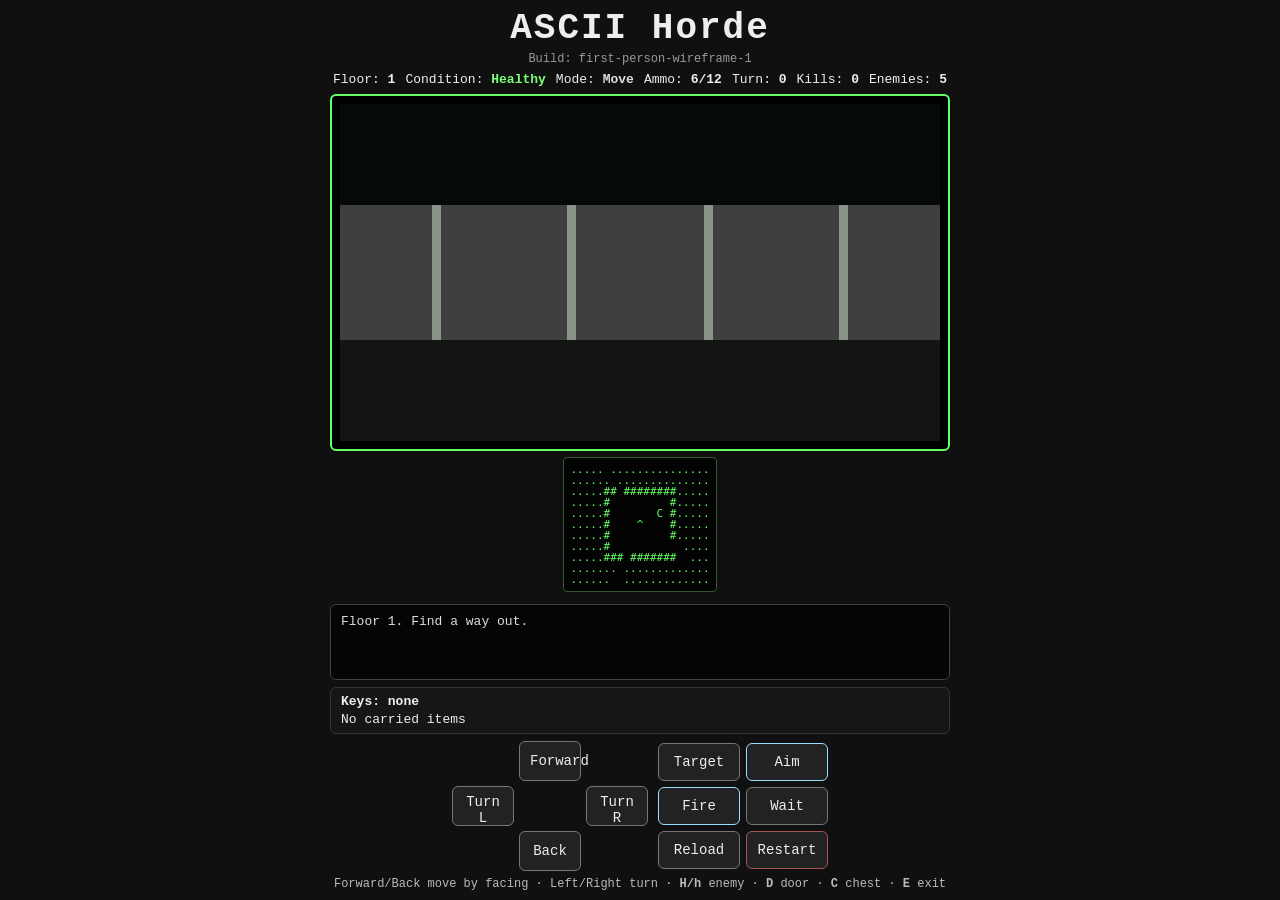
==== index.html @ a2d9022e "Load canvas renderer on experimental branch" ====
<!doctype html>
<html lang="en">
  <head>
    <meta charset="UTF-8" />
    <meta name="viewport" content="width=device-width, initial-scale=1.0, viewport-fit=cover" />
    <title>ASCII Horde</title>

    <link rel="stylesheet" href="./style.css?v=wireframe1" />

    <style>
      * { box-sizing: border-box; }

      html,
      body {
        width: 100%;
        height: 100%;
        margin: 0;
        overflow: hidden;
        overscroll-behavior: none;
        touch-action: none;
      }

      body {
        position: fixed;
        inset: 0;
        min-height: 100dvh;
        background: #101010;
        color: #eeeeee;
        font-family: "Courier New", Courier, monospace;
      }

      .game-shell {
        width: min(760px, 100vw);
        height: 100dvh;
        margin: 0 auto;
        padding: 8px;
        text-align: center;
        overflow: hidden;
      }

      .title-block { margin-bottom: 4px; }

      h1 {
        margin: 0;
        font-size: clamp(22px, 6vw, 36px);
        letter-spacing: 2px;
      }

      h2 { margin: 0 0 10px; }

      .build {
        margin-top: 3px;
        color: #999999;
        font-size: 12px;
      }

      .hud {
        display: flex;
        flex-wrap: wrap;
        justify-content: center;
        gap: 5px 10px;
        margin: 6px auto;
        font-size: 13px;
        line-height: 1.2;
      }

      .condition { font-weight: 700; }
      .healthy { color: #77ff77; }
      .injured { color: #ffd166; }
      .critical { color: #ff6666; }
      .aiming { color: #99ddff; }
      .moving { color: #dddddd; }

      .view-wrap {
        position: relative;
        display: inline-block;
        width: min(620px, 100%);
      }

      .first-person-view {
        width: 100%;
        min-height: 220px;
        margin: 0 auto;
        padding: 8px;
        background: #000000;
        color: #66ff66;
        border: 2px solid #66ff66;
        border-radius: 6px;
        overflow: hidden;
        user-select: none;
        touch-action: manipulation;
      }

      .fp-svg-wrap {
        width: 100%;
        height: 202px;
        margin: 0 auto;
      }

      .fp-svg {
        display: block;
        width: 100%;
        height: 100%;
        background: radial-gradient(circle at center, #111 0%, #050505 72%, #000 100%);
      }

      .fp-line {
        stroke: #2f7a2f;
        stroke-width: 2;
        fill: none;
        opacity: 0.85;
      }

      .fp-line-dim {
        stroke: #1d4d1d;
        stroke-width: 1.5;
        fill: none;
        opacity: 0.45;
      }

      .fp-wall-plane {
        fill: rgba(150, 150, 150, 0.06);
        stroke: #888888;
        stroke-width: 2.5;
      }

      .fp-side-wall {
        fill: rgba(130, 130, 130, 0.045);
        stroke: #777777;
        stroke-width: 1.8;
      }

      .fp-wire {
        fill: none;
        stroke-width: 3;
        stroke-linecap: round;
        stroke-linejoin: round;
      }

      .fp-wire-thin {
        fill: none;
        stroke-width: 2;
        stroke-linecap: round;
        stroke-linejoin: round;
      }

      .fp-fill-soft {
        fill: rgba(255, 255, 255, 0.035);
      }

      .fp-target-glow {
        fill: rgba(238, 238, 238, 0.16);
        stroke: #eeeeee;
        stroke-width: 2;
      }

      .fp-gray { stroke: #aaaaaa; fill: #aaaaaa; }
      .fp-red { stroke: #ff6666; fill: #ff6666; }
      .fp-blue { stroke: #66aaff; fill: #66aaff; }
      .fp-yellow { stroke: #ffee66; fill: #ffee66; }
      .fp-keygreen { stroke: #77ff77; fill: #77ff77; }
      .fp-white { stroke: #eeeeee; fill: #eeeeee; }
      .fp-enemy { stroke: #ff9999; fill: #ff9999; }
      .fp-enemy-injured { stroke: #ffcc66; fill: #ffcc66; }
      .fp-enemy-critical { stroke: #ff5555; fill: #ff5555; }
      .fp-ammo { stroke: #99ddff; fill: #99ddff; }

      .mini-map {
        display: block;
        width: min-content;
        max-width: 100%;
        margin: 6px auto 0;
        padding: 6px;
        background: #030303;
        color: #66ff66;
        border: 1px solid #335533;
        border-radius: 4px;
        text-align: left;
        font-size: 11px;
        line-height: 1;
        white-space: pre;
        overflow: hidden;
        user-select: none;
      }

      .message-log {
        width: min(620px, 100%);
        min-height: 76px;
        max-height: 84px;
        margin: 7px auto 0;
        padding: 7px 10px;
        background: #050505;
        border: 1px solid #444444;
        border-radius: 6px;
        text-align: left;
        color: #dddddd;
        font-size: 13px;
        overflow: hidden;
      }

      .message-log p { margin: 2px 0; }

      .inventory {
        width: min(620px, 100%);
        margin: 7px auto;
        padding: 6px 10px;
        background: #161616;
        border: 1px solid #333333;
        border-radius: 6px;
        text-align: left;
        font-size: 13px;
        max-height: 74px;
        overflow: hidden;
      }

      .inventory-row {
        display: flex;
        align-items: center;
        justify-content: space-between;
        gap: 8px;
        margin-top: 3px;
      }

      .controls {
        display: flex;
        flex-wrap: wrap;
        justify-content: center;
        align-items: center;
        gap: 10px;
        margin-top: 7px;
      }

      .dpad {
        display: grid;
        grid-template-columns: 62px 62px 62px;
        grid-template-rows: 40px 40px 40px;
        gap: 5px;
        grid-template-areas:
          ". up ."
          "left . right"
          ". down .";
      }

      .up { grid-area: up; }
      .down { grid-area: down; }
      .left { grid-area: left; }
      .right { grid-area: right; }

      .actions {
        display: grid;
        grid-template-columns: repeat(2, 82px);
        gap: 6px;
      }

      .btn {
        min-height: 38px;
        padding: 7px 10px;
        background: #222222;
        color: #eeeeee;
        border: 1px solid #777777;
        border-radius: 6px;
        font-family: inherit;
        font-size: 14px;
        cursor: pointer;
        touch-action: manipulation;
        -webkit-appearance: none;
        appearance: none;
      }

      .btn:hover,
      .btn:focus {
        background: #333333;
        outline: 2px solid #66ff66;
        outline-offset: 2px;
      }

      .primary-action { border-color: #99ddff; }
      .danger-action { border-color: #aa5555; }

      .overlay {
        position: absolute;
        inset: 0;
        display: grid;
        place-items: center;
        background: rgba(0, 0, 0, 0.68);
        z-index: 10;
      }

      .hidden { display: none !important; }

      .modal {
        width: min(310px, 88%);
        padding: 16px;
        background: #111111;
        color: #eeeeee;
        border: 2px solid #66ff66;
        border-radius: 8px;
        box-shadow: 0 12px 28px rgba(0, 0, 0, 0.65);
      }

      .modal p {
        margin: 0 0 12px;
        font-size: 16px;
      }

      .modal-actions {
        display: flex;
        justify-content: center;
        gap: 10px;
      }

      .legend {
        width: min(620px, 100%);
        margin: 6px auto 0;
        color: #bbbbbb;
        font-size: 12px;
      }

      .legend p { margin: 0; }

      @media (max-width: 560px) {
        .game-shell { padding: 5px; }

        h1,
        .build,
        .legend {
          display: none;
        }

        .hud {
          margin: 3px auto 5px;
          gap: 3px 7px;
          font-size: 12px;
        }

        .first-person-view {
          min-height: 168px;
          padding: 5px;
        }

        .fp-svg-wrap {
          height: 156px;
        }

        .mini-map {
          font-size: 9px;
          padding: 4px;
          margin-top: 4px;
        }

        .message-log {
          min-height: 60px;
          max-height: 66px;
          margin-top: 5px;
          padding: 5px 8px;
          font-size: 11px;
        }

        .message-log p:nth-last-child(n+4) {
          display: none;
        }

        .inventory {
          margin: 5px auto;
          padding: 5px 8px;
          font-size: 11px;
          max-height: 56px;
        }

        .inventory-row { margin-top: 2px; }

        .controls {
          margin-top: 5px;
          gap: 7px;
        }

        .dpad {
          grid-template-columns: 54px 54px 54px;
          grid-template-rows: 35px 35px 35px;
          gap: 4px;
        }

        .actions {
          grid-template-columns: repeat(2, 72px);
          gap: 4px;
        }

        .btn {
          min-height: 34px;
          padding: 5px 8px;
          font-size: 12px;
        }
      }
      .raycast-canvas {
        display: block;
        width: 100%;
        height: 100%;
        image-rendering: pixelated;
      }
    </style>
  </head>

  <body>
    <main class="game-shell">
      <header class="title-block">
        <h1>ASCII Horde</h1>
        <div id="build" class="build">Build: first-person-wireframe-1</div>
      </header>

      <section class="hud" aria-live="polite">
        <span>Floor: <strong id="level">1</strong></span>
        <span>Condition: <strong id="condition" class="condition healthy">Healthy</strong></span>
        <span>Mode: <strong id="mode" class="moving">Move</strong></span>
        <span>Ammo: <strong id="shots">6/12</strong></span>
        <span>Turn: <strong id="turn">0</strong></span>
        <span>Kills: <strong id="kills">0</strong></span>
        <span>Enemies: <strong id="enemy-count">0</strong></span>
      </section>

      <section class="view-wrap" aria-label="First-person dungeon view">
        <div id="first-person-view" class="first-person-view"></div>
        <pre id="mini-map" class="mini-map" aria-label="Memory map"></pre>

        <div id="chest-overlay" class="overlay hidden" aria-live="assertive">
          <div class="modal">
            <p id="chest-text">Found: Item</p>
            <div class="modal-actions">
              <button id="take-btn" class="btn" type="button">Take</button>
              <button id="leave-btn" class="btn" type="button">Leave</button>
            </div>
          </div>
        </div>

        <div id="level-overlay" class="overlay hidden" aria-live="assertive">
          <div class="modal">
            <h2>Level Complete</h2>
            <p id="level-text">You escaped.</p>
            <div class="modal-actions">
              <button id="next-level-btn" class="btn" type="button">Next Level</button>
              <button id="level-restart-btn" class="btn" type="button">Restart</button>
            </div>
          </div>
        </div>
      </section>

      <section id="message-log" class="message-log" aria-live="polite"></section>

      <section id="inventory" class="inventory" aria-live="polite"></section>

      <section class="controls" aria-label="Controls">
        <div class="dpad" role="group" aria-label="Directional pad">
          <button data-dir="up" class="btn dir up" type="button">Forward</button>
          <button data-dir="left" class="btn dir left" type="button">Turn L</button>
          <button data-dir="right" class="btn dir right" type="button">Turn R</button>
          <button data-dir="down" class="btn dir down" type="button">Back</button>
        </div>

        <div class="actions">
          <button id="target-btn" class="btn" type="button">Target</button>
          <button id="aim-btn" class="btn primary-action" type="button">Aim</button>
          <button id="fire-btn" class="btn primary-action" type="button">Fire</button>
          <button id="wait-btn" class="btn" type="button">Wait</button>
          <button id="reload-btn" class="btn" type="button">Reload</button>
          <button id="restart-btn" class="btn danger-action" type="button">Restart</button>
        </div>
      </section>

      <section class="legend">
        <p>
          Forward/Back move by facing · Left/Right turn ·
          <strong>H/h</strong> enemy · <strong>D</strong> door ·
          <strong>C</strong> chest · <strong>E</strong> exit
        </p>
      </section>
    </main>

    <script src="./raycaster.js?v=canvas1"></script>
    <script src="./main.js?v=canvas1"></script>
  </body>
</html>
---- style.css ----
/* The core styles are intentionally duplicated inline in index.html for iPhone Safari reliability.
   This file remains for desktop/browser fallback and future cleanup. */
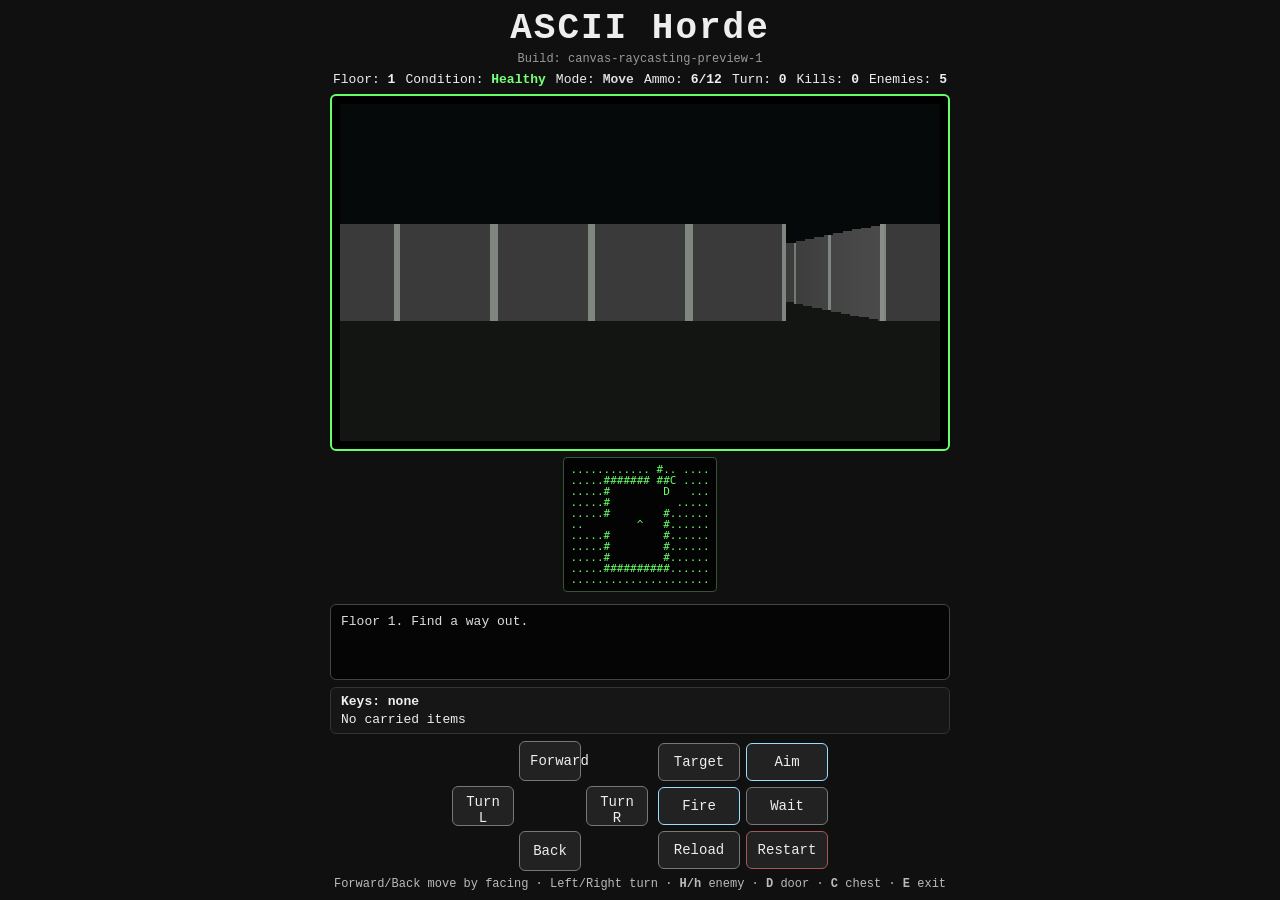
==== commit 788500dd: "Identify experimental Canvas renderer in build label" ====
--- a/index.html
+++ b/index.html
@@ -404,7 +404,7 @@
     <main class="game-shell">
       <header class="title-block">
         <h1>ASCII Horde</h1>
-        <div id="build" class="build">Build: first-person-wireframe-1</div>
+        <div id="build" class="build">Build: canvas-raycasting-preview-1</div>
       </header>
 
       <section class="hud" aria-live="polite">
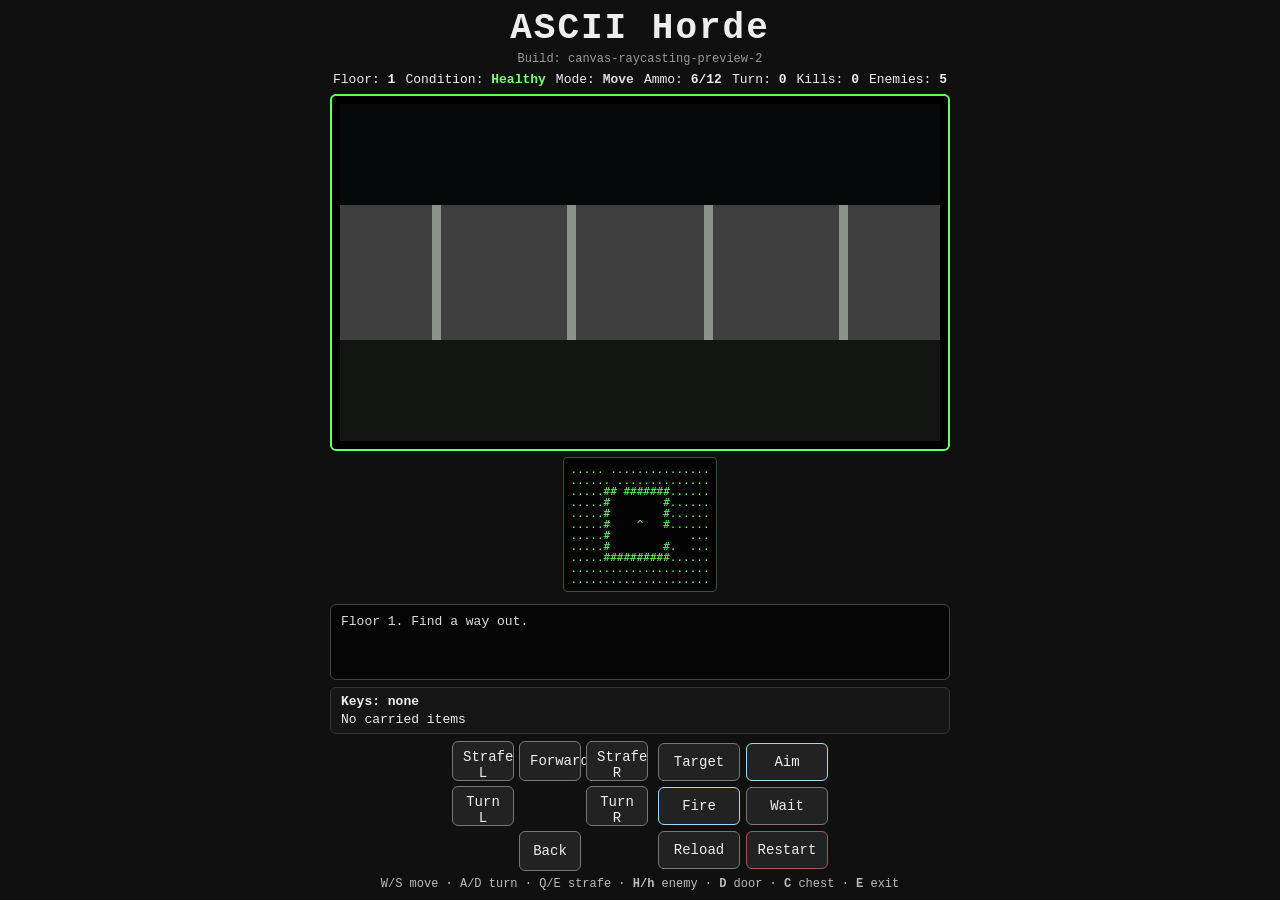
==== commit a476f48e: "Add mobile strafe buttons and update preview label" ====
--- a/index.html
+++ b/index.html
@@ -246,6 +246,7 @@
       .left { grid-area: left; }
       .right { grid-area: right; }
 
+      .strafe-control { font-size: 12px; min-height: 34px; }
       .actions {
         display: grid;
         grid-template-columns: repeat(2, 82px);
@@ -404,7 +405,7 @@
     <main class="game-shell">
       <header class="title-block">
         <h1>ASCII Horde</h1>
-        <div id="build" class="build">Build: canvas-raycasting-preview-1</div>
+        <div id="build" class="build">Build: canvas-raycasting-preview-2</div>
       </header>
 
       <section class="hud" aria-live="polite">
@@ -453,6 +454,8 @@
           <button data-dir="left" class="btn dir left" type="button">Turn L</button>
           <button data-dir="right" class="btn dir right" type="button">Turn R</button>
           <button data-dir="down" class="btn dir down" type="button">Back</button>
+          <button data-dir="strafe-left" class="btn strafe-control" type="button">Strafe L</button>
+          <button data-dir="strafe-right" class="btn strafe-control" type="button">Strafe R</button>
         </div>
 
         <div class="actions">
@@ -467,7 +470,7 @@
 
       <section class="legend">
         <p>
-          Forward/Back move by facing · Left/Right turn ·
+          W/S move · A/D turn · Q/E strafe ·
           <strong>H/h</strong> enemy · <strong>D</strong> door ·
           <strong>C</strong> chest · <strong>E</strong> exit
         </p>
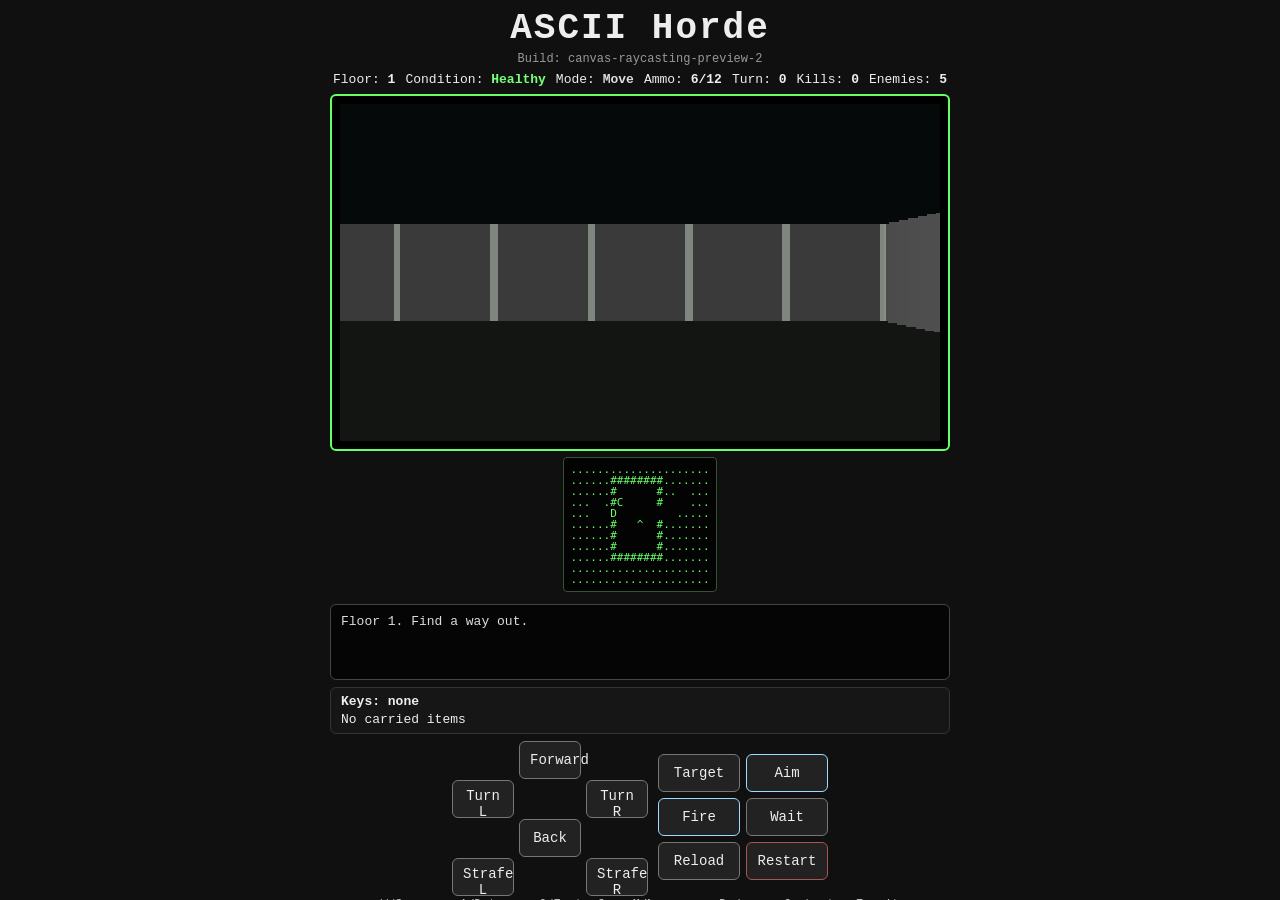
==== commit f88c475c: "Place strafe touch controls in dedicated fourth D-pad row" ====
--- a/index.html
+++ b/index.html
@@ -233,12 +233,13 @@
       .dpad {
         display: grid;
         grid-template-columns: 62px 62px 62px;
-        grid-template-rows: 40px 40px 40px;
+        grid-template-rows: 34px 34px 34px 34px;
         gap: 5px;
         grid-template-areas:
           ". up ."
           "left . right"
-          ". down .";
+          ". down ."
+          "strafe-left . strafe-right";
       }
 
       .up { grid-area: up; }
@@ -246,7 +247,9 @@
       .left { grid-area: left; }
       .right { grid-area: right; }
 
-      .strafe-control { font-size: 12px; min-height: 34px; }
+      .strafe-control { font-size: 11px; min-height: 30px; }
+      [data-dir="strafe-left"] { grid-area: strafe-left; }
+      [data-dir="strafe-right"] { grid-area: strafe-right; }
       .actions {
         display: grid;
         grid-template-columns: repeat(2, 82px);
@@ -377,7 +380,7 @@
 
         .dpad {
           grid-template-columns: 54px 54px 54px;
-          grid-template-rows: 35px 35px 35px;
+          grid-template-rows: 31px 31px 31px 31px;
           gap: 4px;
         }
 
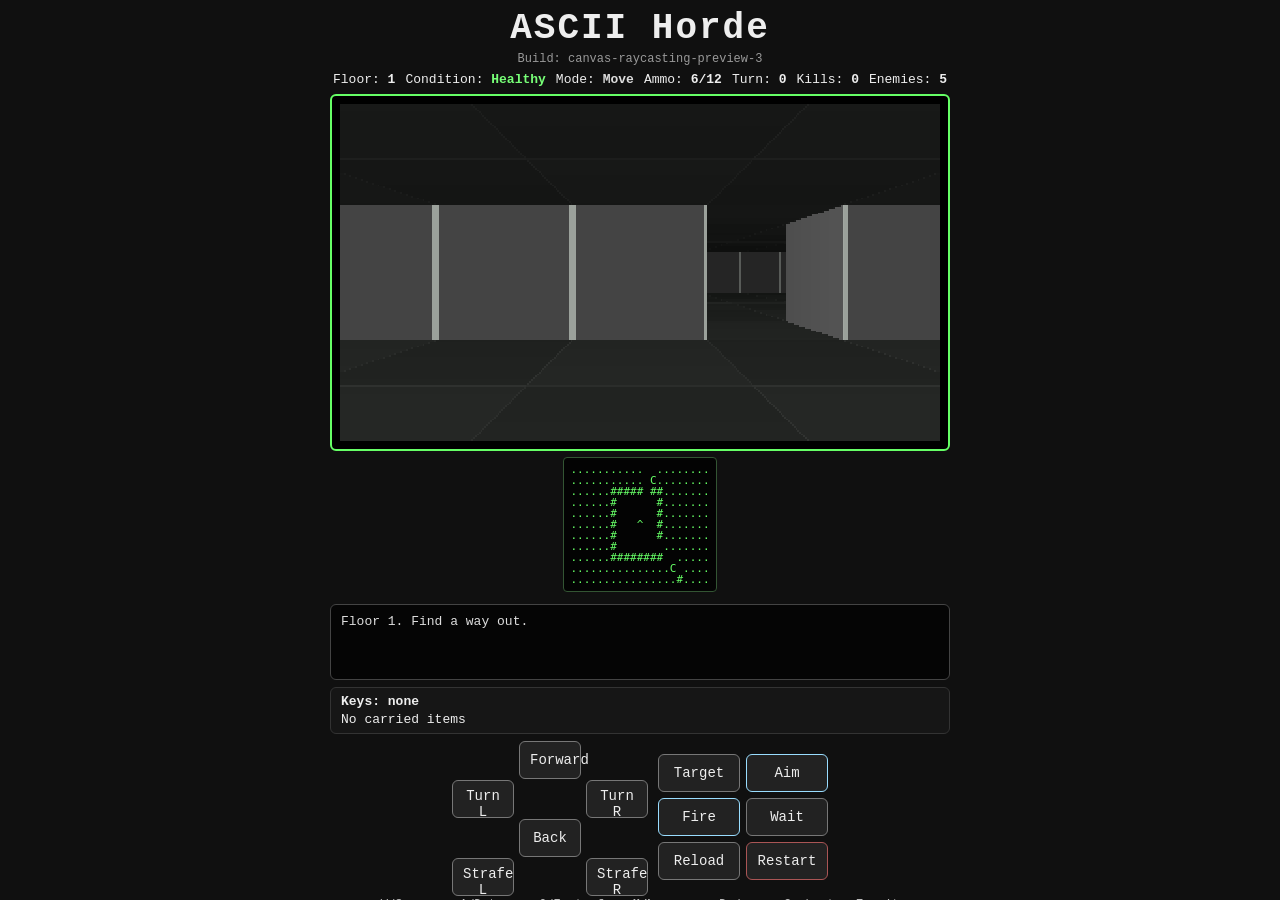
==== commit a417ae30: "Version experimental environment renderer preview 3" ====
--- a/index.html
+++ b/index.html
@@ -408,7 +408,7 @@
     <main class="game-shell">
       <header class="title-block">
         <h1>ASCII Horde</h1>
-        <div id="build" class="build">Build: canvas-raycasting-preview-2</div>
+        <div id="build" class="build">Build: canvas-raycasting-preview-3</div>
       </header>
 
       <section class="hud" aria-live="polite">
@@ -480,7 +480,7 @@
       </section>
     </main>
 
-    <script src="./raycaster.js?v=canvas1"></script>
-    <script src="./main.js?v=canvas1"></script>
+    <script src="./raycaster.js?v=canvas3"></script>
+    <script src="./main.js?v=canvas3"></script>
   </body>
 </html>
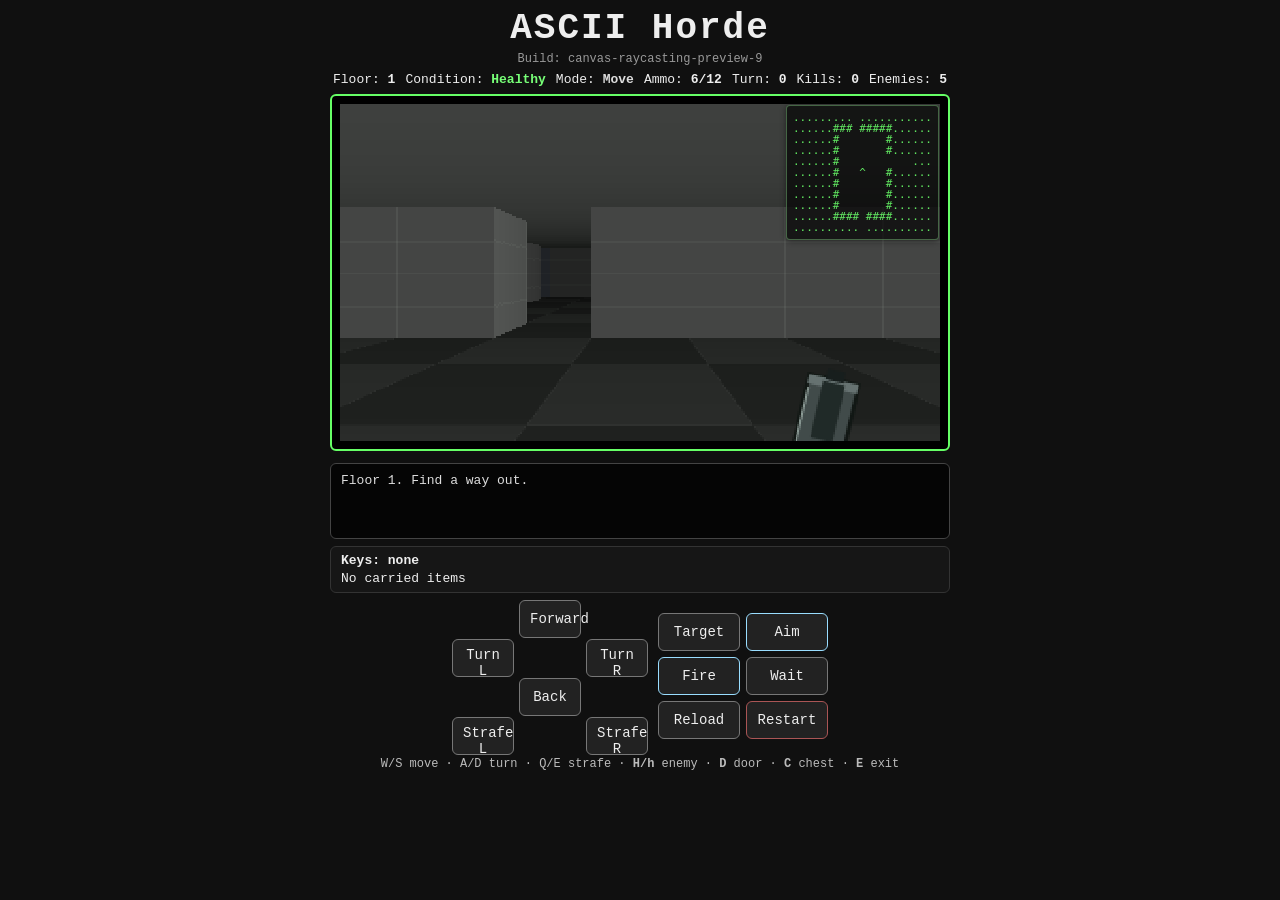
==== commit be2ea753: "Overlay compact ASCII minimap directly in first-person viewport" ====
--- a/index.html
+++ b/index.html
@@ -165,6 +165,19 @@
       .fp-enemy-critical { stroke: #ff5555; fill: #ff5555; }
       .fp-ammo { stroke: #99ddff; fill: #99ddff; }
 
+      .viewport-stack { position: relative; width: 100%; isolation: isolate; }
+      .viewport-map {
+        position: absolute;
+        top: 11px;
+        right: 11px;
+        z-index: 4;
+        margin: 0 !important;
+        background: rgba(0,0,0,.76) !important;
+        border-color: rgba(115,185,115,.55) !important;
+        box-shadow: 0 1px 6px rgba(0,0,0,.55);
+        pointer-events: none;
+        opacity: .88;
+      }
       .mini-map {
         display: block;
         width: min-content;
@@ -347,9 +360,12 @@
         }
 
         .mini-map {
-          font-size: 9px;
-          padding: 4px;
-          margin-top: 4px;
+          font-size: 7px;
+          padding: 3px;
+          margin-top: 0;
+          top: 8px;
+          right: 8px;
+          line-height: 1;
         }
 
         .message-log {
@@ -408,7 +424,7 @@
     <main class="game-shell">
       <header class="title-block">
         <h1>ASCII Horde</h1>
-        <div id="build" class="build">Build: canvas-raycasting-preview-3</div>
+        <div id="build" class="build">Build: canvas-raycasting-preview-9</div>
       </header>
 
       <section class="hud" aria-live="polite">
@@ -422,8 +438,10 @@
       </section>
 
       <section class="view-wrap" aria-label="First-person dungeon view">
-        <div id="first-person-view" class="first-person-view"></div>
-        <pre id="mini-map" class="mini-map" aria-label="Memory map"></pre>
+        <div class="viewport-stack">
+          <div id="first-person-view" class="first-person-view"></div>
+          <pre id="mini-map" class="mini-map viewport-map" aria-label="Memory map"></pre>
+        </div>
 
         <div id="chest-overlay" class="overlay hidden" aria-live="assertive">
           <div class="modal">
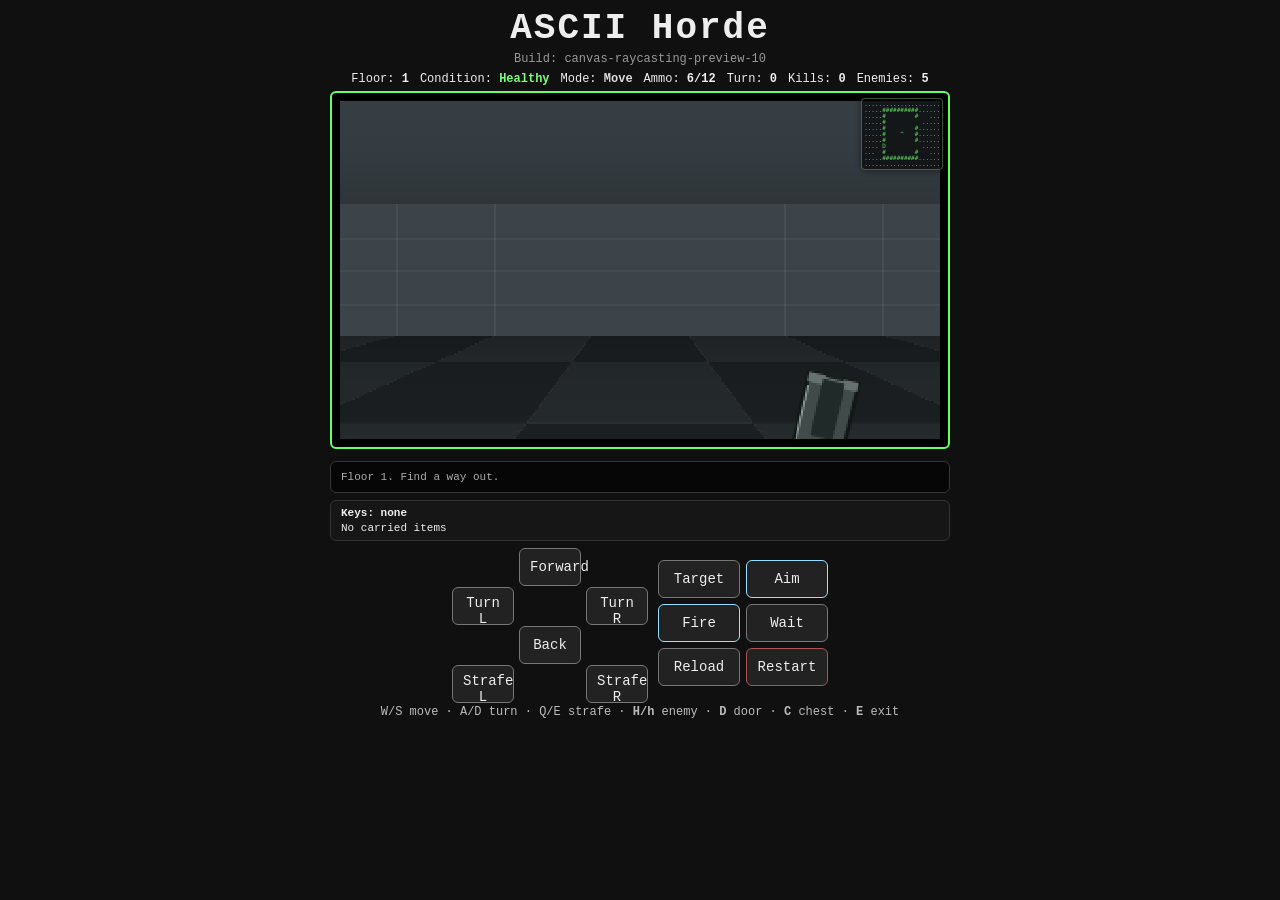
==== commit c2d2ebb2: "Compact viewport-first HUD with half-size overlaid minimap and quiet message feed" ====
--- a/index.html
+++ b/index.html
@@ -417,14 +417,25 @@
         height: 100%;
         image-rendering: pixelated;
       }
-    </style>
+          /* Preview 10: viewport-first, compact and quieter interface. */
+      .hud { gap: 3px 11px; font-size: 12px; margin-bottom: 5px; }
+      .viewport-map { font-size: 6px !important; padding: 2px !important; top: 7px; right: 7px; opacity: .82; }
+      .message-log { min-height: 0 !important; max-height: 33px !important; overflow: hidden; opacity: .76; font-size: 11px; }
+      .message-log p:not(:last-child) { display: none; }
+      .inventory { font-size: 11px; }
+      @media (max-width: 560px) {
+        .viewport-map { font-size: 4.5px !important; padding: 2px !important; top: 6px; right: 6px; }
+        .message-log { max-height: 26px !important; min-height: 0 !important; }
+        .hud { font-size: 11px; }
+      }
+</style>
   </head>
 
   <body>
     <main class="game-shell">
       <header class="title-block">
         <h1>ASCII Horde</h1>
-        <div id="build" class="build">Build: canvas-raycasting-preview-9</div>
+        <div id="build" class="build">Build: canvas-raycasting-preview-10</div>
       </header>
 
       <section class="hud" aria-live="polite">
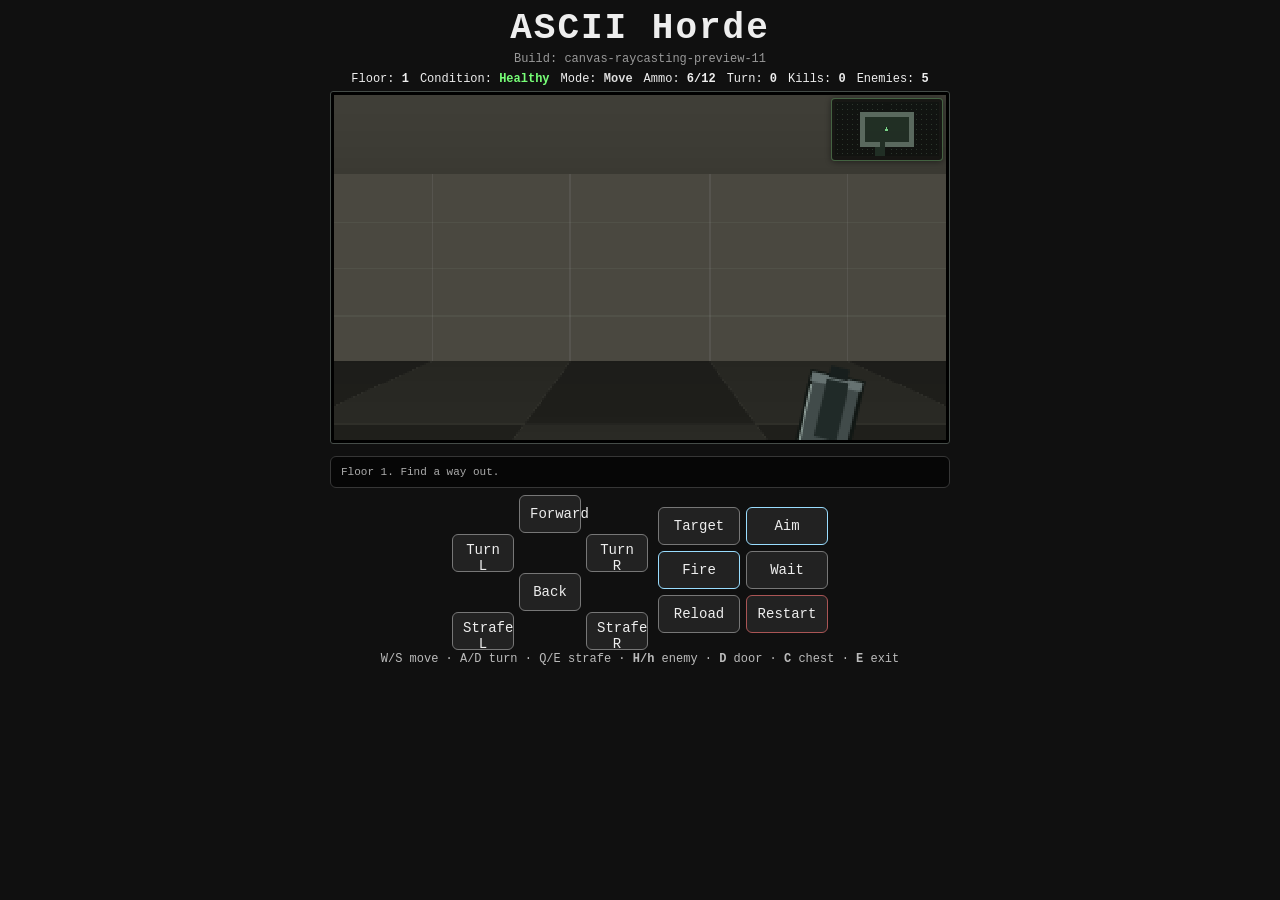
==== commit 1a4ea664: "Remove neon green viewport frame and size vector minimap for mobile" ====
--- a/index.html
+++ b/index.html
@@ -428,6 +428,16 @@
         .message-log { max-height: 26px !important; min-height: 0 !important; }
         .hud { font-size: 11px; }
       }
+      /* Compact vector minimap and restrained charcoal-first HUD. */
+      .viewport-map { width: 112px; max-width: 35%; box-sizing: border-box; padding: 3px !important; font-size: 0 !important; line-height: 0 !important; }
+      .viewport-map svg { display: block; width: 100%; height: auto; shape-rendering: crispEdges; }
+      .first-person-view { border: 1px solid #454c48 !important; border-radius: 3px; padding: 3px; }
+      #key-hud { color: #b4cbb6; font-weight: 600; }
+      .inventory:empty { display: none; }
+      @media (max-width: 560px) {
+        .viewport-map { width: 76px; max-width: 31%; padding: 2px !important; }
+        .first-person-view { padding: 2px; }
+      }
 </style>
   </head>
 
@@ -435,7 +445,7 @@
     <main class="game-shell">
       <header class="title-block">
         <h1>ASCII Horde</h1>
-        <div id="build" class="build">Build: canvas-raycasting-preview-10</div>
+        <div id="build" class="build">Build: canvas-raycasting-preview-11</div>
       </header>
 
       <section class="hud" aria-live="polite">
@@ -443,6 +453,7 @@
         <span>Condition: <strong id="condition" class="condition healthy">Healthy</strong></span>
         <span>Mode: <strong id="mode" class="moving">Move</strong></span>
         <span>Ammo: <strong id="shots">6/12</strong></span>
+        <span id="key-hud" hidden></span>
         <span>Turn: <strong id="turn">0</strong></span>
         <span>Kills: <strong id="kills">0</strong></span>
         <span>Enemies: <strong id="enemy-count">0</strong></span>
@@ -451,7 +462,7 @@
       <section class="view-wrap" aria-label="First-person dungeon view">
         <div class="viewport-stack">
           <div id="first-person-view" class="first-person-view"></div>
-          <pre id="mini-map" class="mini-map viewport-map" aria-label="Memory map"></pre>
+          <div id="mini-map" class="mini-map viewport-map" aria-label="Memory map"></div>
         </div>
 
         <div id="chest-overlay" class="overlay hidden" aria-live="assertive">
